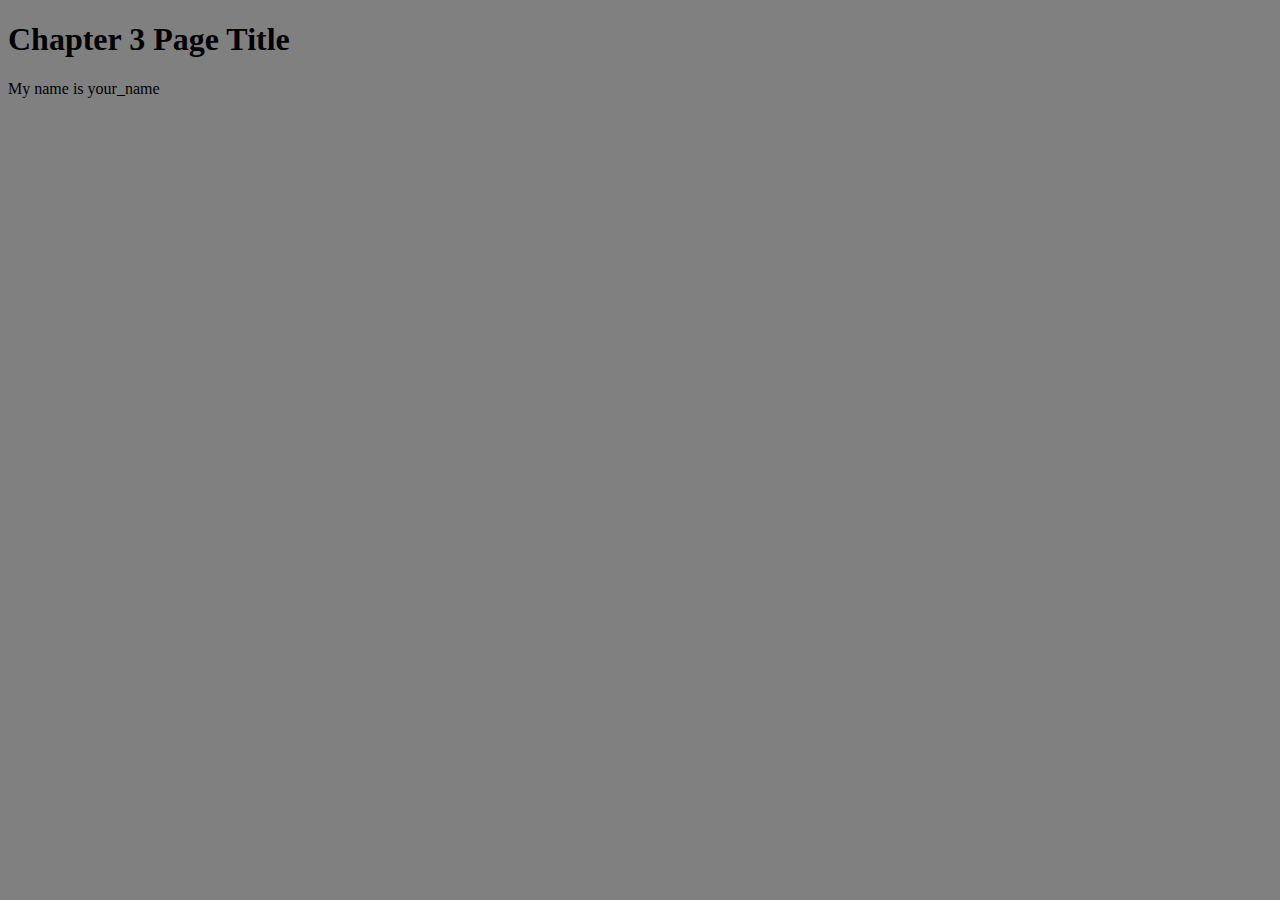
==== index.html @ 574406c9 "message" ====
<!DOCTYPE html>
<html lang="en">
    <head>
        <meta charset="utf-8">
        <title>D3 Page Template</title>
        <script type="text/javascript" src="https://d3js.org/d3.v4.min.js"></script>
        <link rel="stylesheet" type="text/css" href="index.css">
    </head>
    <body>
        <script type="text/javascript">
            // Your beautiful D3 code will go here
        </script>

        <h1>Chapter 3 Page Title</h1>
        <p> My name is your_name </p>
    </body>
</html>
---- index.css ----
body {
	background-color: grey;
	color: black
}
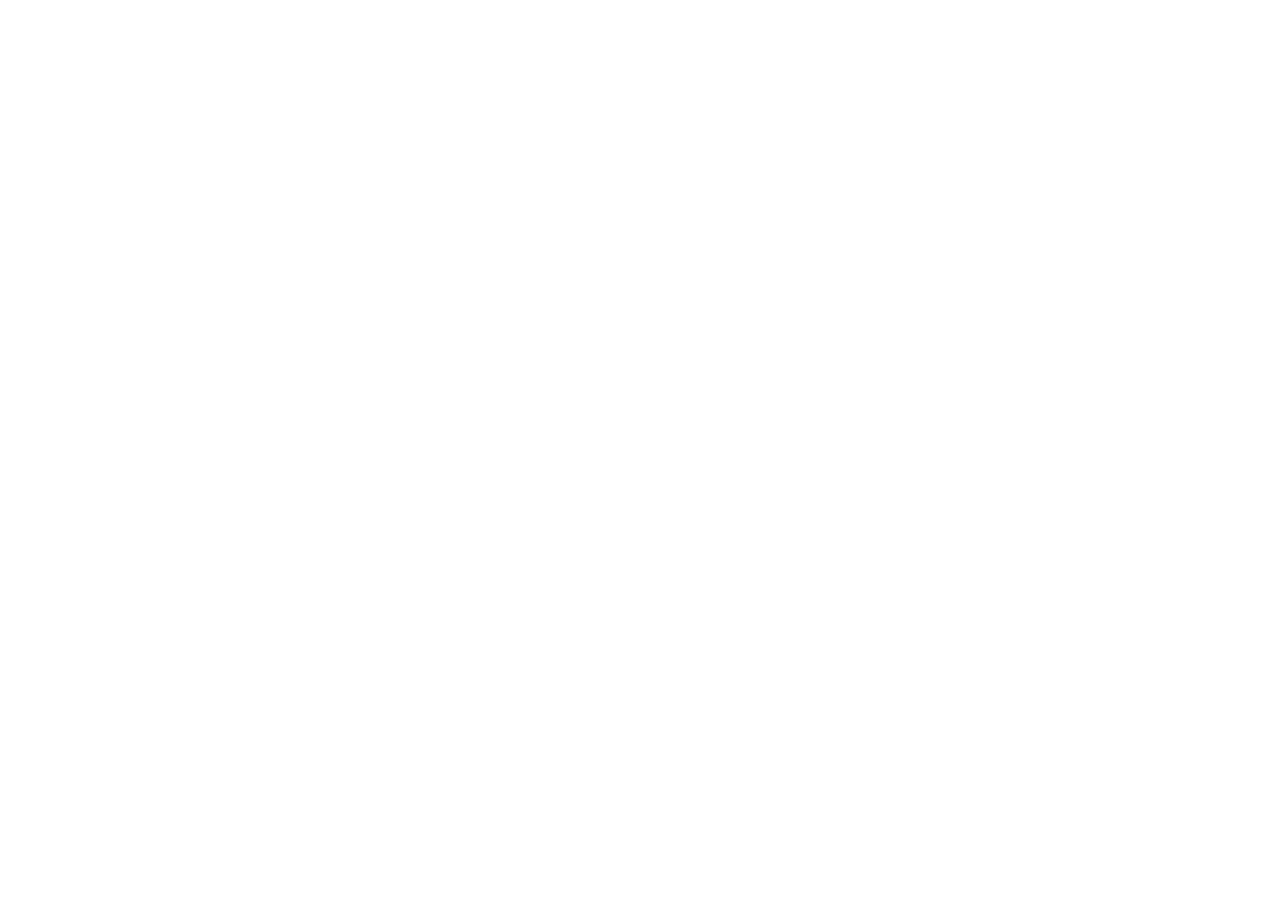
==== commit d1d04cad: "working india map" ====
--- a/index.html
+++ b/index.html
@@ -1,17 +1,32 @@
 <!DOCTYPE html>
-<html lang="en">
-    <head>
-        <meta charset="utf-8">
-        <title>D3 Page Template</title>
-        <script type="text/javascript" src="https://d3js.org/d3.v4.min.js"></script>
-        <link rel="stylesheet" type="text/css" href="index.css">
-    </head>
-    <body>
-        <script type="text/javascript">
-            // Your beautiful D3 code will go here
-        </script>
+<meta charset="utf-8">
+<style>
 
-        <h1>Chapter 3 Page Title</h1>
-        <p> My name is your_name </p>
-    </body>
-</html>
+/* CSS goes here. */
+
+</style>
+<body>
+<script src="//d3js.org/d3.v4.min.js" charset="utf-8"></script>
+<script src="//d3js.org/topojson.v1.min.js"></script>
+<script>
+
+/* JavaScript goes here. */
+
+var width = 960,
+    height = 1160;
+
+var svg = d3.select("body").append("svg")
+    .attr("width", width)
+    .attr("height", height);
+
+
+d3.json("uk.json", function(error, uk) {
+  if (error) return console.error(error);
+  console.log(uk);
+
+	svg.append("path")
+      .datum(topojson.feature(uk, uk.objects.subunits))
+      .attr("d", d3.geoPath().projection(d3.geoMercator()));
+});
+
+</script>
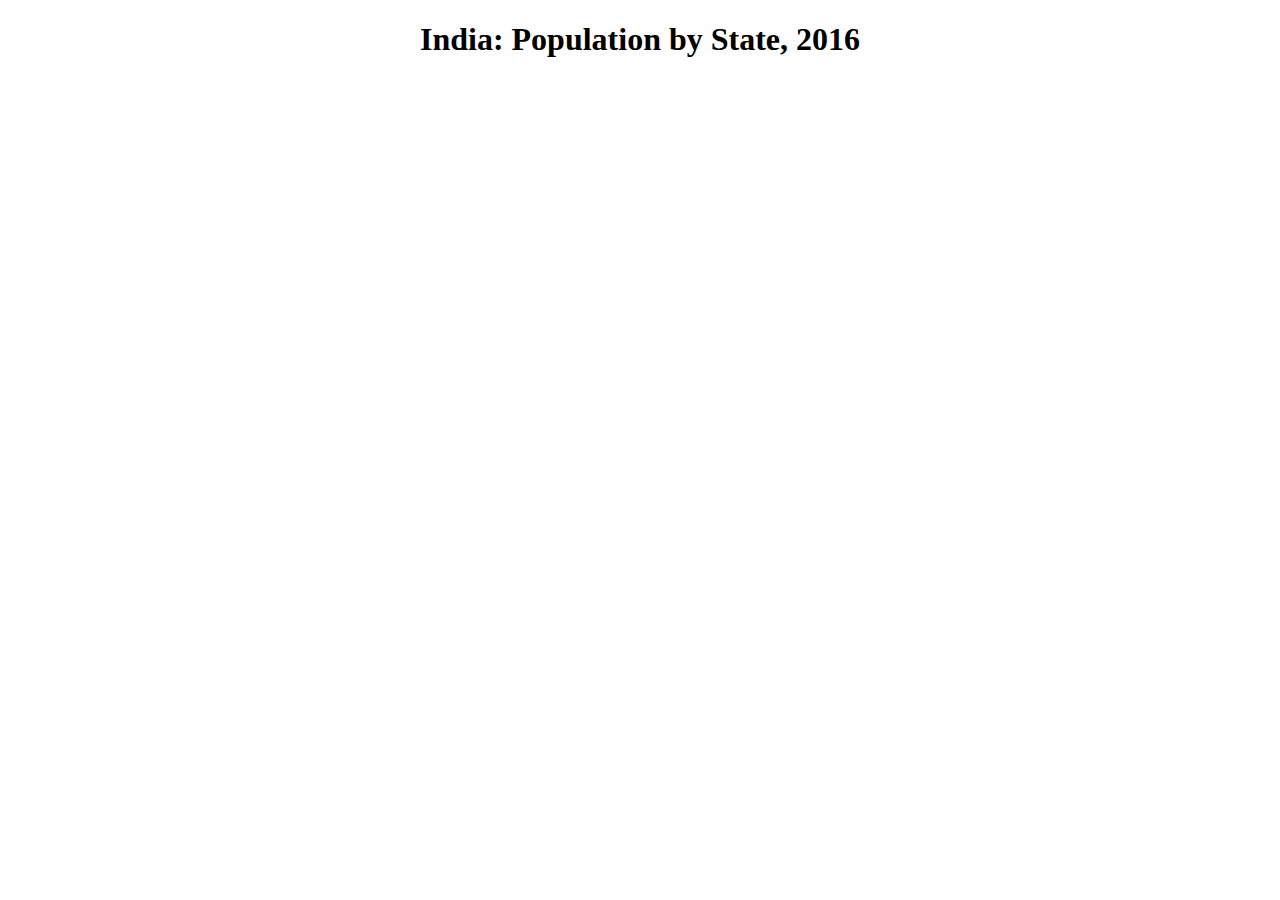
==== commit c91ffbeb: "added surrounding regions, discretized colors, added legend, added hover tooltip" ====
--- a/index.html
+++ b/index.html
@@ -1,32 +1,14 @@
 <!DOCTYPE html>
-<meta charset="utf-8">
-<style>
+<html>
+	<head>
+		<meta charset="utf-8">
+		<link rel="stylesheet" href="index.css"/>
+		<script src="//d3js.org/d3.v4.min.js" charset="utf-8"></script>
+		<script src="//d3js.org/topojson.v1.min.js"></script>
 
-/* CSS goes here. */
-
-</style>
-<body>
-<script src="//d3js.org/d3.v4.min.js" charset="utf-8"></script>
-<script src="//d3js.org/topojson.v1.min.js"></script>
-<script>
-
-/* JavaScript goes here. */
-
-var width = 960,
-    height = 1160;
-
-var svg = d3.select("body").append("svg")
-    .attr("width", width)
-    .attr("height", height);
-
-
-d3.json("uk.json", function(error, uk) {
-  if (error) return console.error(error);
-  console.log(uk);
-
-	svg.append("path")
-      .datum(topojson.feature(uk, uk.objects.subunits))
-      .attr("d", d3.geoPath().projection(d3.geoMercator()));
-});
-
-</script>
+	</head>
+	<body>
+		<h1>India: Population by State, 2016</h1>
+		<script src="index.js"></script>
+	</body>
+</html>
--- a/index.css
+++ b/index.css
@@ -0,0 +1,35 @@
+body
+{
+	text-align:center;
+	vertical-align:middle;
+}
+
+body .subunit.background
+{
+	fill: #ddc;
+	stroke: #777;
+	stroke-dasharray: 2,2;
+	stroke-linejoin: round;
+}
+
+body path.highlight
+{
+    stroke: #000;
+}
+
+.caption
+{
+	font-weight: bold;
+}
+
+/* Style for Custom Tooltip */
+div.tooltip {   
+ 	position: absolute;
+	text-align: center;
+	padding: 2px;
+	font: 12px sans-serif;
+	background: white;
+	border: 0px;
+	border-radius: 8px;
+	pointer-events: none;
+}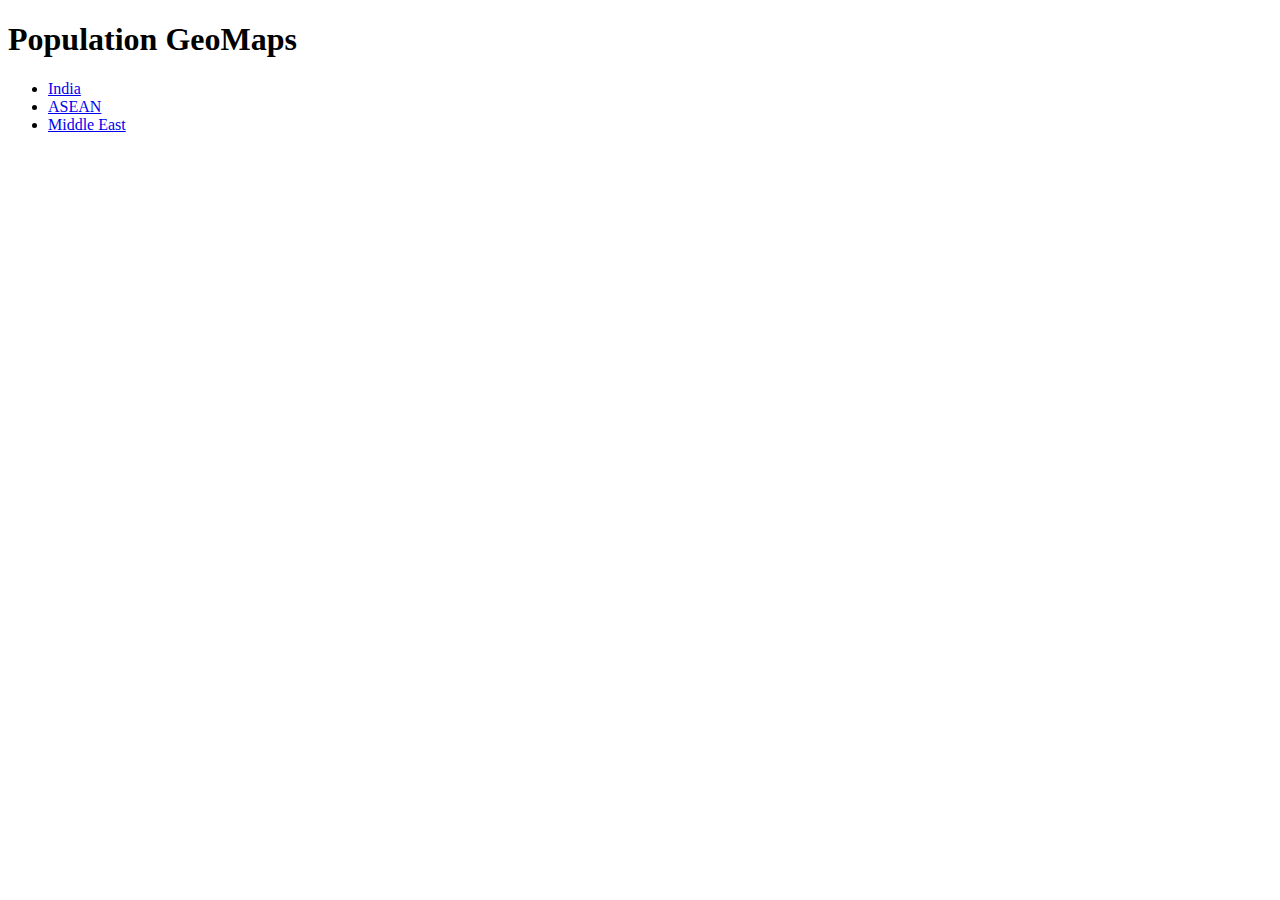
==== commit 05a7f854: "Added ASEAN and middle east population geomap" ====
--- a/index.html
+++ b/index.html
@@ -2,13 +2,14 @@
 <html>
 	<head>
 		<meta charset="utf-8">
-		<link rel="stylesheet" href="index.css"/>
-		<script src="//d3js.org/d3.v4.min.js" charset="utf-8"></script>
-		<script src="//d3js.org/topojson.v1.min.js"></script>
 
 	</head>
 	<body>
-		<h1>India: Population by State, 2016</h1>
-		<script src="index.js"></script>
+		<h1>Population GeoMaps</h1>
+		<ul>
+			<li><a href="india">India</a></li>
+			<li><a href="asean">ASEAN<a></li>
+			<li><a href="middle-east">Middle East</a></li>
+		</ul>
 	</body>
 </html>
